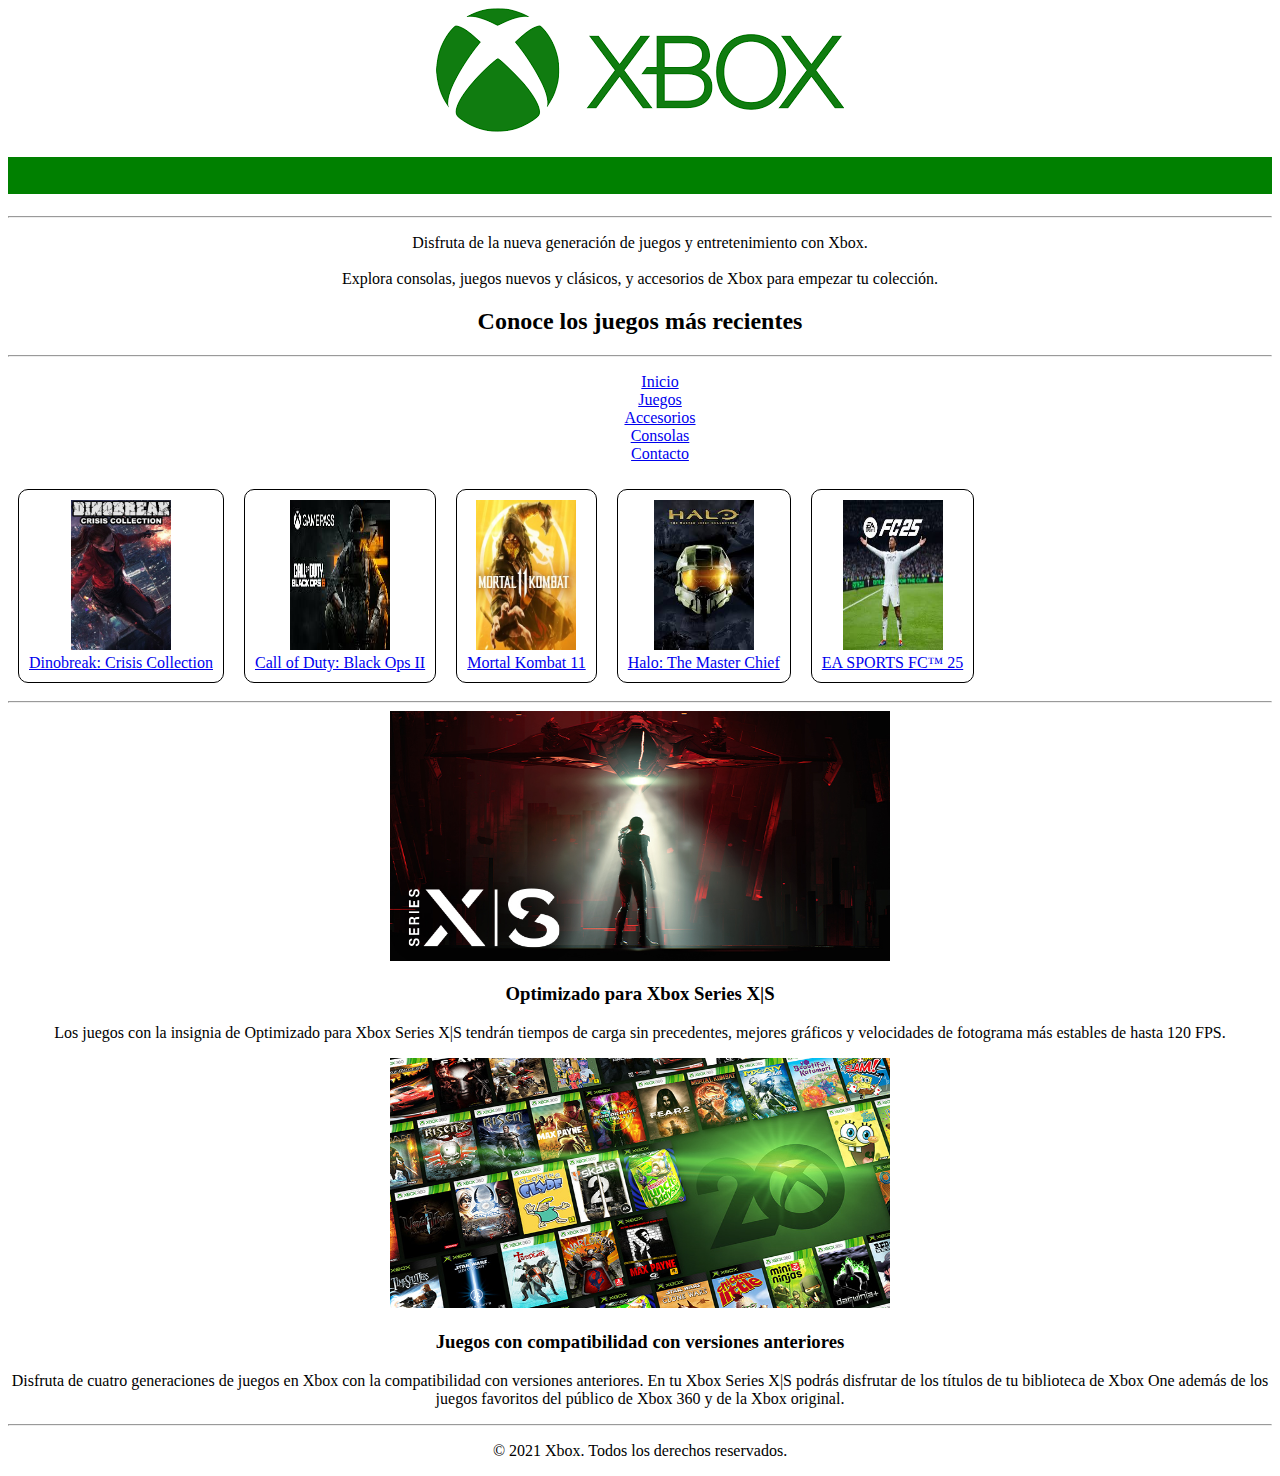
==== index.html @ 7391bec2 "Add files via upload" ====
<!DOCTYPE html>
<html lang="es">

<head>
   
    <meta charset="UTF-8">
    <meta name="viewport" content="width=device-width, initial-scale=1.0">
    <title>XBOX</title>
    <link rel="stylesheet" href="Style.css">
</head>

<body>
    <div>
        <img src="Xbox.png" alt="Xbox Logo" />
    </div>
   

    <h1>TIENDA DE XBOX</h1>
    <hr>
    <p>Disfruta de la nueva generación de juegos y entretenimiento con Xbox. <br><br>
        Explora consolas, juegos nuevos y clásicos, y accesorios de Xbox para empezar tu colección.</p>
    <h2>Conoce los juegos más recientes</h2>
    <hr>
    <nav>
        <ul>
            <li><a href="index.html">Inicio</a></li>
            <li><a href="Juegos.html">Juegos</a></li>
            <li><a href="Accesorios.html">Accesorios</a></li>
            <li><a href="Consolas.html">Consolas</a></li>
            <li><a href="Contacto.html">Contacto</a></li>
        </ul>

    <div class="image-container">
        <div> 
            <a href="Juego1.html"><img src="Dino.jpg" alt="Dinobreak: Crisis Collection" height="150" width="100"><br></a>
            <a href="Juego1.html">Dinobreak: Crisis Collection</a>
         
        </div>
        <div>
            <a href="Juego2.html"><img src="CALLOF.jpg" alt="Call of Duty: Black Ops II" height="150" width="100"><br></a>
            <a href="Juego2.html">Call of Duty: Black Ops II</a>
        </div>
        <div>
            <a href="Juego3.html"><img src="MoratlK.jpg" alt="Mortal Kombat 11" height="150" width="100"><br></a>
            <a href="Juego3.html">Mortal Kombat 11</a>
        </div>
        <div>
            <a href="Juego4.html"><img src="HALO.jpg" alt="Halo: The Master Chief" height="150" width="100"><br></a>
            <a href="Juego4.html">Halo: The Master Chief</a>
        </div>
        <div>
            <a href="Juego5.html"><img src="EAFIFA.jpg" alt="EA SPORTS FC™ 25" height="150" width="100"><br></a>
            <a href="Juego5.html">EA SPORTS FC™ 25</a>
        </div>
    </div>
    <hr>
     <div class="container"> 
    <div>
    <img src="juegos1.jpg" alt="Optimizado para Xbox Series X|S" height="250" width="500">
    <h3>Optimizado para Xbox Series X|S</h3>
    <p>Los juegos con la insignia de Optimizado para Xbox Series X|S tendrán tiempos de carga sin precedentes,
        mejores gráficos y velocidades de fotograma más estables de hasta 120 FPS.</p>
      </div>
    <div>
    <img src="juegos2.jpg" alt="Compatibilidad con versiones anteriores" height="250" width="500">
    <h3>Juegos con compatibilidad con versiones anteriores</h3>
    <p>Disfruta de cuatro generaciones de juegos en Xbox con la compatibilidad con versiones anteriores. En tu Xbox Series X|S podrás disfrutar de los títulos de tu biblioteca de Xbox One además de los juegos favoritos del público de Xbox 360 y de la Xbox original.</p>
  </div>
</div>
    <footer>
        <hr>
        <p>© 2021 Xbox. Todos los derechos reservados.</p>
    </footer>
  </body>
---- Style.css ----
body {
    text-align: center;

}
h1 {
    
    color: green; 
    background-color: green;

    
}
li {
    list-style: none;
    
}
.image-container {
    display: flex;
    overflow-x: auto;
    white-space: nowrap;
    
}
.image-container div {
    margin: 10px;
    padding: 10px;
    border: 1px solid black;
    border-radius: 10px;
    display: inline-block;
    text-align: center;
}
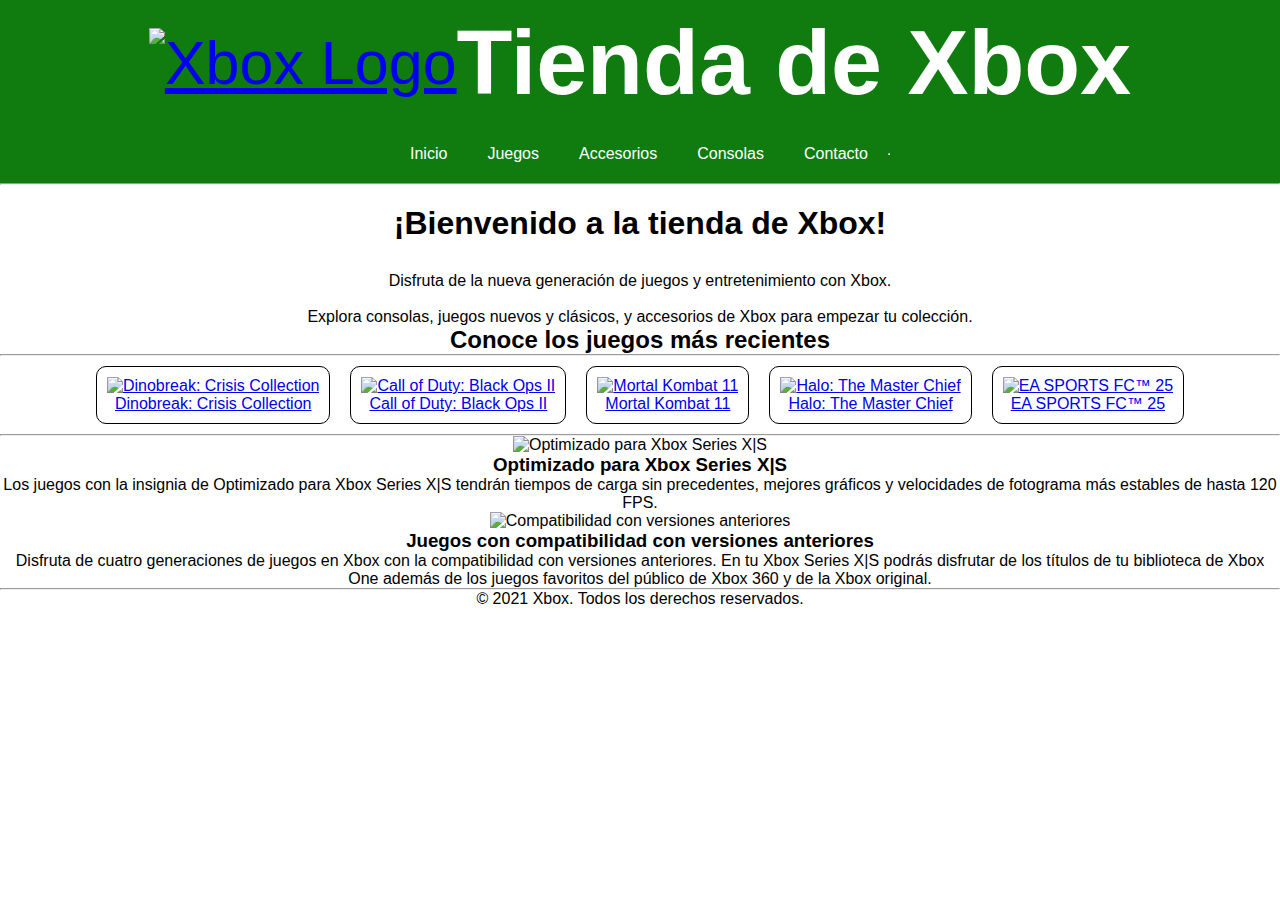
==== commit 1532945c: "Add files via upload" ====
--- a/index.html
+++ b/index.html
@@ -7,66 +7,87 @@
     <meta name="viewport" content="width=device-width, initial-scale=1.0">
     <title>XBOX</title>
     <link rel="stylesheet" href="Style.css">
+    
 </head>
 
 <body>
-    <div>
-        <img src="Xbox.png" alt="Xbox Logo" />
-    </div>
-   
+        <header>
+           
+           
+            <nav class="navbar">
+                <div class="logo"><a href="index.html"> <img src="Imagen/Xbox.png" alt="Xbox Logo" height="250" width="450"></a></div>
+                <h2>Tienda de Xbox</h2>
+                
+                
+                <br>
+                               
+              
+            </nav>
+        </header>
+         
+          
+            
+       
+        <nav class="menu">
+                  
+            <a href="index.html">Inicio</a>
+            <a href="Juegos.html">Juegos</a>
+            <a href="Accesorios.html">Accesorios</a>
+            <a href="Consolas.html">Consolas</a>
+            <a href="Contacto.html">Contacto</a>
+            <hr>
+        </nav>
 
-    <h1>TIENDA DE XBOX</h1>
+
     <hr>
+    
+    <h1>¡Bienvenido a la tienda de Xbox!</h1>
     <p>Disfruta de la nueva generación de juegos y entretenimiento con Xbox. <br><br>
         Explora consolas, juegos nuevos y clásicos, y accesorios de Xbox para empezar tu colección.</p>
     <h2>Conoce los juegos más recientes</h2>
     <hr>
-    <nav>
-        <ul>
-            <li><a href="index.html">Inicio</a></li>
-            <li><a href="Juegos.html">Juegos</a></li>
-            <li><a href="Accesorios.html">Accesorios</a></li>
-            <li><a href="Consolas.html">Consolas</a></li>
-            <li><a href="Contacto.html">Contacto</a></li>
-        </ul>
+      
+      
 
     <div class="image-container">
         <div> 
-            <a href="Juego1.html"><img src="Dino.jpg" alt="Dinobreak: Crisis Collection" height="150" width="100"><br></a>
+            <a href="Juego1.html"><img src="Imagen/Dino.jpg" alt="Dinobreak: Crisis Collection" height="150" width="100"><br></a>
             <a href="Juego1.html">Dinobreak: Crisis Collection</a>
          
         </div>
         <div>
-            <a href="Juego2.html"><img src="CALLOF.jpg" alt="Call of Duty: Black Ops II" height="150" width="100"><br></a>
+            <a href="Juego2.html"><img src="Imagen/CALLOF.jpg" alt="Call of Duty: Black Ops II" height="150" width="100"><br></a>
             <a href="Juego2.html">Call of Duty: Black Ops II</a>
         </div>
         <div>
-            <a href="Juego3.html"><img src="MoratlK.jpg" alt="Mortal Kombat 11" height="150" width="100"><br></a>
+            <a href="Juego3.html"><img src="Imagen/MoratlK.jpg" alt="Mortal Kombat 11" height="150" width="100"><br></a>
             <a href="Juego3.html">Mortal Kombat 11</a>
         </div>
         <div>
-            <a href="Juego4.html"><img src="HALO.jpg" alt="Halo: The Master Chief" height="150" width="100"><br></a>
+            <a href="Juego4.html"><img src="Imagen/HALO.jpg" alt="Halo: The Master Chief" height="150" width="100"><br></a>
             <a href="Juego4.html">Halo: The Master Chief</a>
         </div>
         <div>
-            <a href="Juego5.html"><img src="EAFIFA.jpg" alt="EA SPORTS FC™ 25" height="150" width="100"><br></a>
+            <a href="Juego5.html"><img src="Imagen/EAFIFA.jpg" alt="EA SPORTS FC™ 25" height="150" width="100"><br></a>
             <a href="Juego5.html">EA SPORTS FC™ 25</a>
         </div>
     </div>
     <hr>
      <div class="container"> 
     <div>
-    <img src="juegos1.jpg" alt="Optimizado para Xbox Series X|S" height="250" width="500">
+    <img src="Imagen/juegos1.jpg" alt="Optimizado para Xbox Series X|S" height="250" width="500">
     <h3>Optimizado para Xbox Series X|S</h3>
     <p>Los juegos con la insignia de Optimizado para Xbox Series X|S tendrán tiempos de carga sin precedentes,
         mejores gráficos y velocidades de fotograma más estables de hasta 120 FPS.</p>
       </div>
     <div>
-    <img src="juegos2.jpg" alt="Compatibilidad con versiones anteriores" height="250" width="500">
+    <img src="Imagen/juegos2.jpg" alt="Compatibilidad con versiones anteriores" height="250" width="500">
     <h3>Juegos con compatibilidad con versiones anteriores</h3>
     <p>Disfruta de cuatro generaciones de juegos en Xbox con la compatibilidad con versiones anteriores. En tu Xbox Series X|S podrás disfrutar de los títulos de tu biblioteca de Xbox One además de los juegos favoritos del público de Xbox 360 y de la Xbox original.</p>
   </div>
+
 </div>
+
     <footer>
         <hr>
         <p>© 2021 Xbox. Todos los derechos reservados.</p>
--- a/Style.css
+++ b/Style.css
@@ -1,14 +1,61 @@
+*{
+    margin: 0;
+    padding: 0;
+    box-sizing: border-box;
+}
 body {
     text-align: center;
-
+    font-family: Arial, sans-serif;
 }
+header {
+    
+    display: flex;
+    justify-content: center;
+    align-items: center;
+    background-color:#107c10;
+    color: white;
+    padding: 10px;
+    font-size: 61px;
+     
+       
+    
+}
+  .logo {
+    justify-items: left;
+    text-align: left;
+        font-size: 61px;
+        color: #fff;
+     
+       
+    }
+.navbar {
+    display: flex;
+    justify-content: space-between;
+    align-items: center;
+    max-width: 1200px;
+    margin: 0 auto;
+    padding: 0 20px;}
+  
+  
+ 
+    
+ 
+.image-container {
+    display: flex;
+    overflow-x: auto;
+    white-space: nowrap;
+    text-align: left;
+    display: flex;
+    justify-content: center;
+} 
 h1 {
     
-    color: green; 
-    background-color: green;
+    color: black ;
+    padding: 20px;
+    margin-bottom: 10px;
+}
 
-    
-}
+
 li {
     list-style: none;
     
@@ -26,4 +73,20 @@
     border-radius: 10px;
     display: inline-block;
     text-align: center;
-}+}
+.menu {
+    display: flex;
+    justify-content: center;
+    align-items: center;
+    background-color: #107c10;
+    color: white;
+    padding: 20px;
+}
+.menu a {
+    color: white;
+    text-decoration: none;
+    margin: 0 20px;
+}   
+.menu a:hover {
+    color: black;
+}
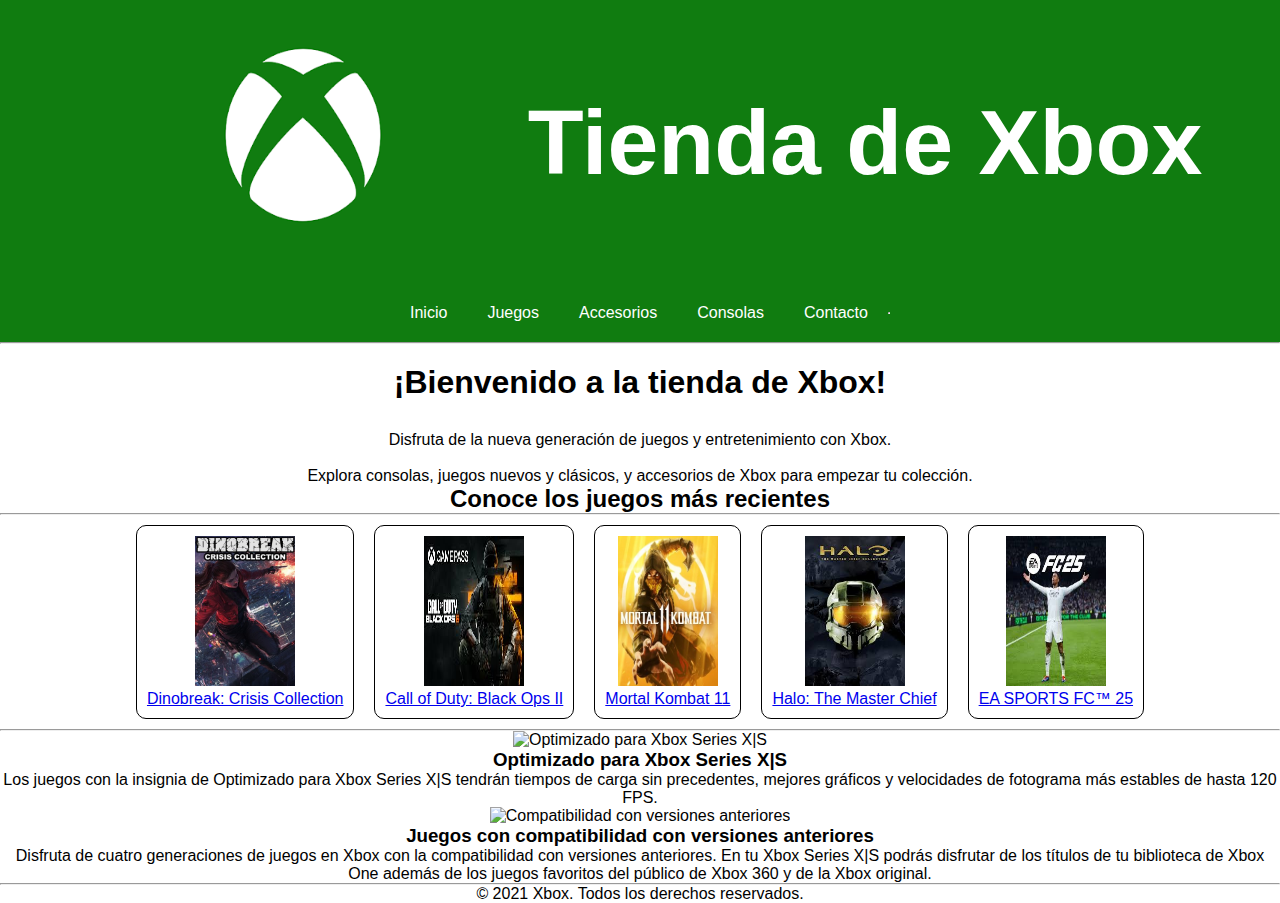
==== commit 39a39e37: "Add files via upload" ====
--- a/index.html
+++ b/index.html
@@ -15,7 +15,7 @@
            
            
             <nav class="navbar">
-                <div class="logo"><a href="index.html"> <img src="Imagen/Xbox.png" alt="Xbox Logo" height="250" width="450"></a></div>
+                <div class="logo"><a href="index.html"> <img src="Xbox.png" alt="Xbox Logo" height="250" width="450"></a></div>
                 <h2>Tienda de Xbox</h2>
                 
                 
@@ -51,24 +51,24 @@
 
     <div class="image-container">
         <div> 
-            <a href="Juego1.html"><img src="Imagen/Dino.jpg" alt="Dinobreak: Crisis Collection" height="150" width="100"><br></a>
+            <a href="Juego1.html"><img src="Dino.jpg" alt="Dinobreak: Crisis Collection" height="150" width="100"><br></a>
             <a href="Juego1.html">Dinobreak: Crisis Collection</a>
          
         </div>
         <div>
-            <a href="Juego2.html"><img src="Imagen/CALLOF.jpg" alt="Call of Duty: Black Ops II" height="150" width="100"><br></a>
+            <a href="Juego2.html"><img src="CALLOF.jpg" alt="Call of Duty: Black Ops II" height="150" width="100"><br></a>
             <a href="Juego2.html">Call of Duty: Black Ops II</a>
         </div>
         <div>
-            <a href="Juego3.html"><img src="Imagen/MoratlK.jpg" alt="Mortal Kombat 11" height="150" width="100"><br></a>
+            <a href="Juego3.html"><img src="MoratlK.jpg" alt="Mortal Kombat 11" height="150" width="100"><br></a>
             <a href="Juego3.html">Mortal Kombat 11</a>
         </div>
         <div>
-            <a href="Juego4.html"><img src="Imagen/HALO.jpg" alt="Halo: The Master Chief" height="150" width="100"><br></a>
+            <a href="Juego4.html"><img src="HALO.jpg" alt="Halo: The Master Chief" height="150" width="100"><br></a>
             <a href="Juego4.html">Halo: The Master Chief</a>
         </div>
         <div>
-            <a href="Juego5.html"><img src="Imagen/EAFIFA.jpg" alt="EA SPORTS FC™ 25" height="150" width="100"><br></a>
+            <a href="Juego5.html"><img src="EAFIFA.jpg" alt="EA SPORTS FC™ 25" height="150" width="100"><br></a>
             <a href="Juego5.html">EA SPORTS FC™ 25</a>
         </div>
     </div>
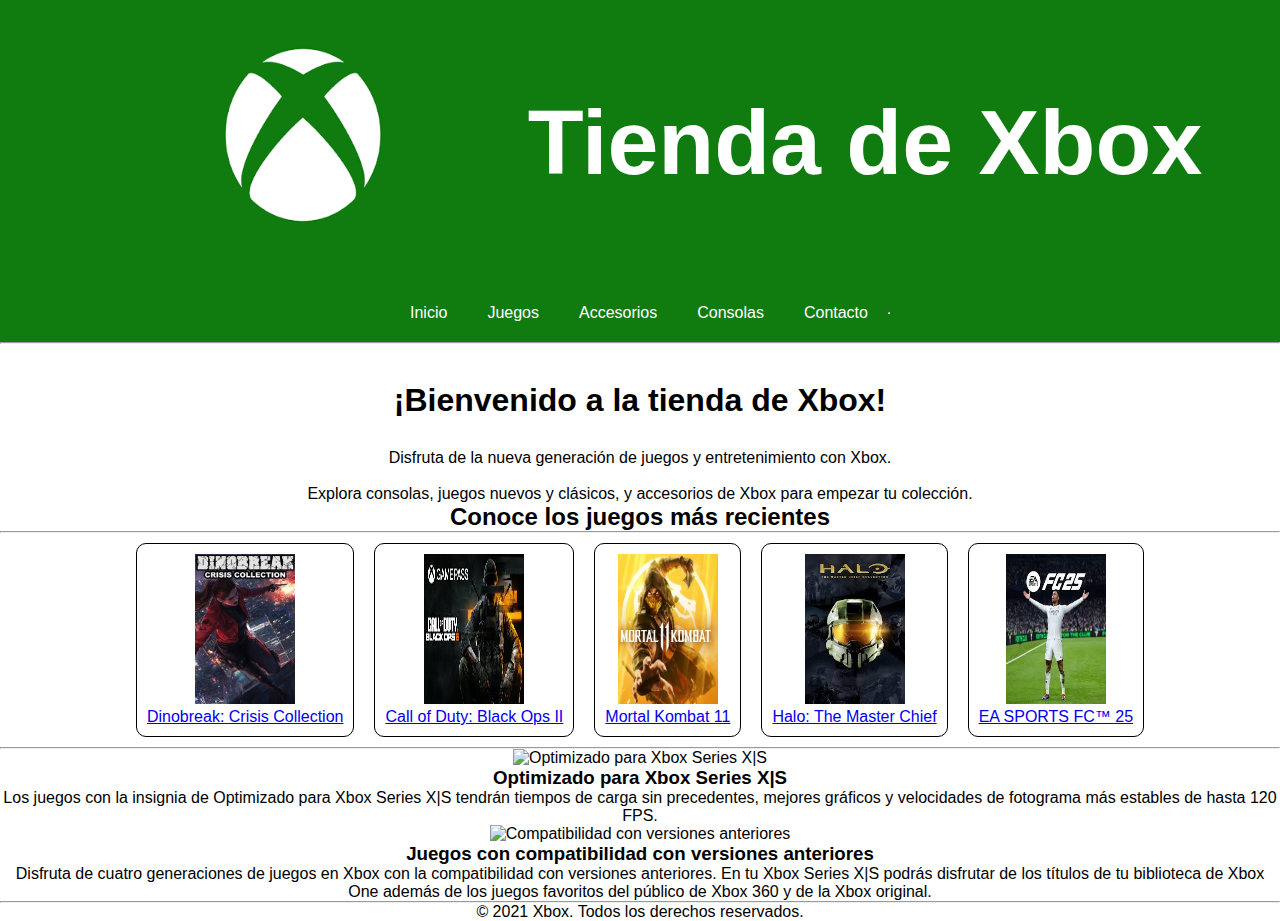
==== commit 41ec85a8: "Add files via upload" ====
--- a/index.html
+++ b/index.html
@@ -40,6 +40,7 @@
 
 
     <hr>
+    <br>
     
     <h1>¡Bienvenido a la tienda de Xbox!</h1>
     <p>Disfruta de la nueva generación de juegos y entretenimiento con Xbox. <br><br>
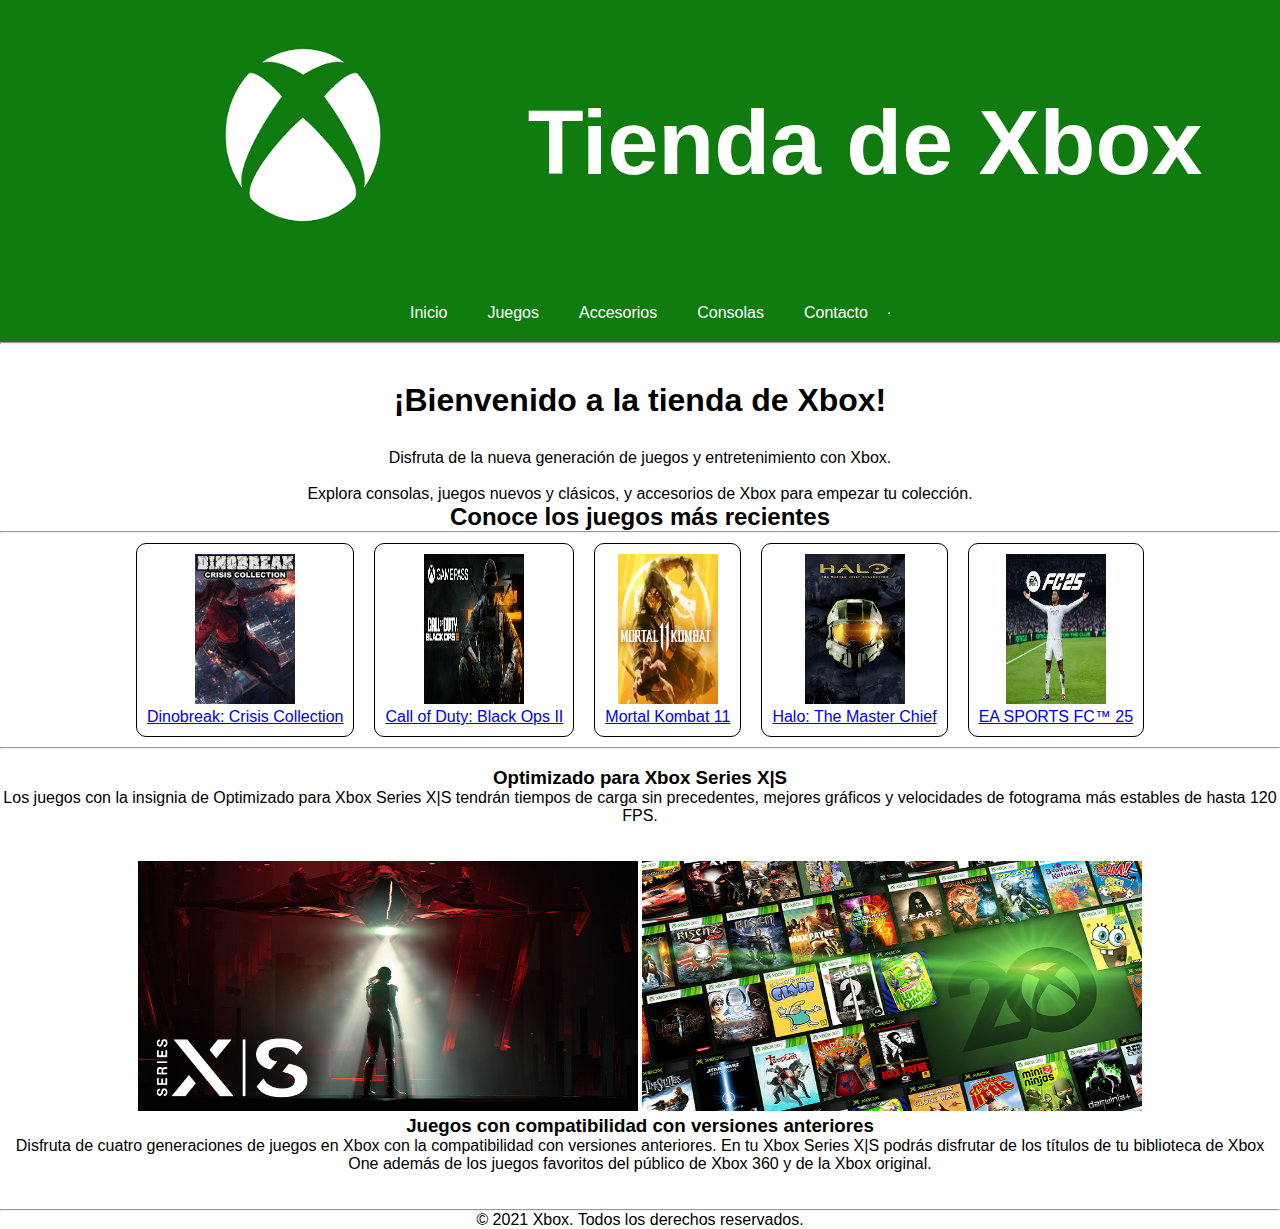
==== commit adc969bc: "Add files via upload" ====
--- a/index.html
+++ b/index.html
@@ -74,22 +74,23 @@
         </div>
     </div>
     <hr>
-     <div class="container"> 
-    <div>
-    <img src="Imagen/juegos1.jpg" alt="Optimizado para Xbox Series X|S" height="250" width="500">
+    <br>
     <h3>Optimizado para Xbox Series X|S</h3>
     <p>Los juegos con la insignia de Optimizado para Xbox Series X|S tendrán tiempos de carga sin precedentes,
         mejores gráficos y velocidades de fotograma más estables de hasta 120 FPS.</p>
-      </div>
-    <div>
-    <img src="Imagen/juegos2.jpg" alt="Compatibilidad con versiones anteriores" height="250" width="500">
-    <h3>Juegos con compatibilidad con versiones anteriores</h3>
-    <p>Disfruta de cuatro generaciones de juegos en Xbox con la compatibilidad con versiones anteriores. En tu Xbox Series X|S podrás disfrutar de los títulos de tu biblioteca de Xbox One además de los juegos favoritos del público de Xbox 360 y de la Xbox original.</p>
-  </div>
+        <br>
 
-</div>
+    <br>
+     <div class="containe"> 
+        <img src="juegos1.jpg" alt="Optimizado para Xbox Series X|S" height="250" width="500">
+            <img src="juegos2.jpg" alt="Compatibilidad con versiones anteriores" height="250" width="500">
+            <br>
+     </div>
+     <h3>Juegos con compatibilidad con versiones anteriores</h3>
+     <p>Disfruta de cuatro generaciones de juegos en Xbox con la compatibilidad con versiones anteriores. En tu Xbox Series X|S podrás disfrutar de los títulos de tu biblioteca de Xbox One además de los juegos favoritos del público de Xbox 360 y de la Xbox original.</p>
+   <br><br>
 
-    <footer>
+  <footer>
         <hr>
         <p>© 2021 Xbox. Todos los derechos reservados.</p>
     </footer>
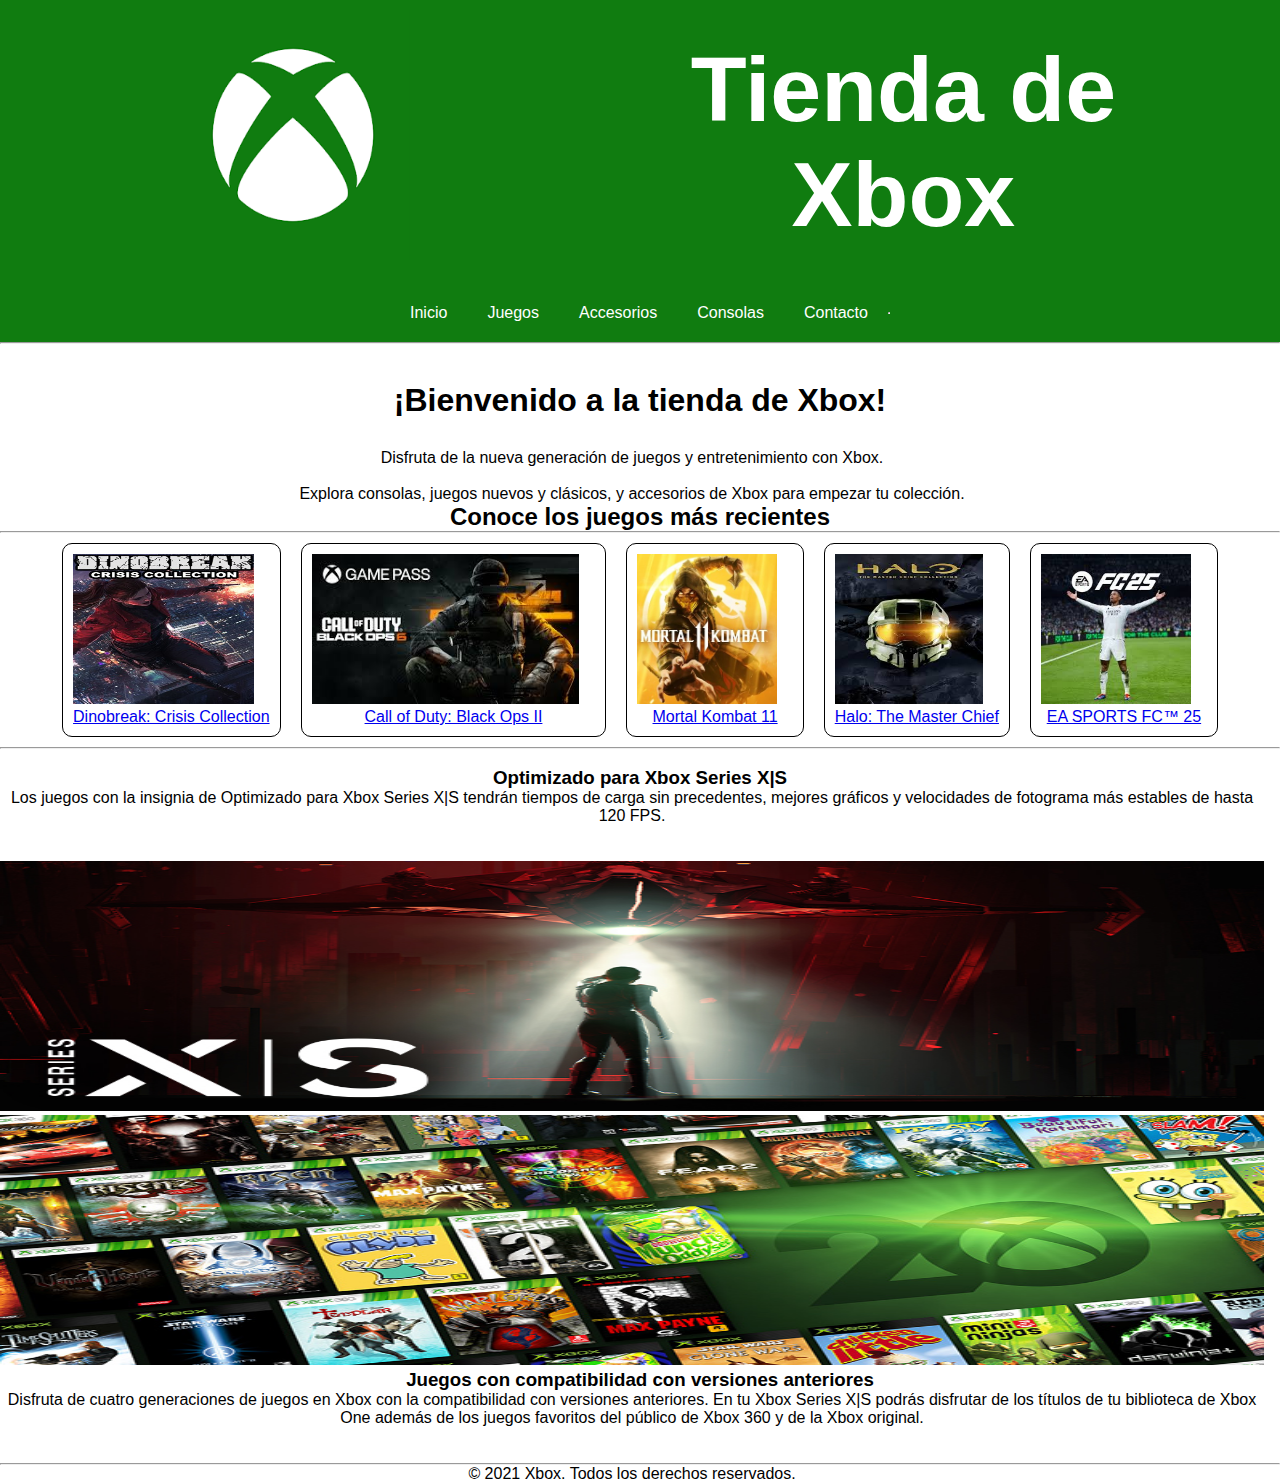
==== commit 3a43def5: "Add files via upload" ====
--- a/index.html
+++ b/index.html
@@ -2,9 +2,8 @@
 <html lang="es">
 
 <head>
-   
+    <meta name="viewport" content="width=device-width, initial-scale=1">
     <meta charset="UTF-8">
-    <meta name="viewport" content="width=device-width, initial-scale=1.0">
     <title>XBOX</title>
     <link rel="stylesheet" href="Style.css">
     
@@ -20,13 +19,13 @@
                 
                 
                 <br>
-                               
+                             
               
             </nav>
         </header>
          
-          
-            
+        
+           
        
         <nav class="menu">
                   
@@ -37,7 +36,7 @@
             <a href="Contacto.html">Contacto</a>
             <hr>
         </nav>
-
+        <div data-group="32" data-auto-focus="true" class="CarouselRow-module__focusGroup___vouB9 HeroSection-module__carouselRow___ibkRe"></div>   
 
     <hr>
     <br>
--- a/Style.css
+++ b/Style.css
@@ -4,6 +4,7 @@
     box-sizing: border-box;
 }
 body {
+    margin: 0;
     text-align: center;
     font-family: Arial, sans-serif;
 }
@@ -36,8 +37,7 @@
     margin: 0 auto;
     padding: 0 20px;}
   
-  
- 
+
     
  
 .image-container {
@@ -90,3 +90,45 @@
 .menu a:hover {
     color: black;
 }
+.container{
+    display: flex;
+    justify-content: center;
+    align-items: center;
+    flex-wrap: wrap;
+    margin: 20px;
+}
+.container div {
+    margin: 10px;
+    padding: 10px;
+    border: 1px solid black;
+    border-radius: 10px;
+    display: inline-block;
+    text-align: center;
+}
+
+.container img {
+   align-items:last baseline;
+}
+
+@media (min-width:320px)  { 
+    /* smartphones, portrait iPhone, portrait 480x320 phones (Android) */
+        table, p, img {
+        padding-right: 1em;
+        width: 100%;
+        }
+     }
+    @media (min-width:480px)  { 
+    /* smartphones, Android phones, landscape iPhone */ 
+    }
+    @media (max-width:600px)  { 
+        .contenedor {
+          width: 90%;}}
+    @media (min-width:801px)  { 
+    /* tablet, landscape iPad, lo-res laptops ands desktops */ 
+    }
+    @media (min-width:1025px) { 
+    /* big landscape tablets, laptops, and desktops */ 
+    }
+    @media (min-width:1281px) { 
+    /* hi-res laptops and desktops */ 
+    }